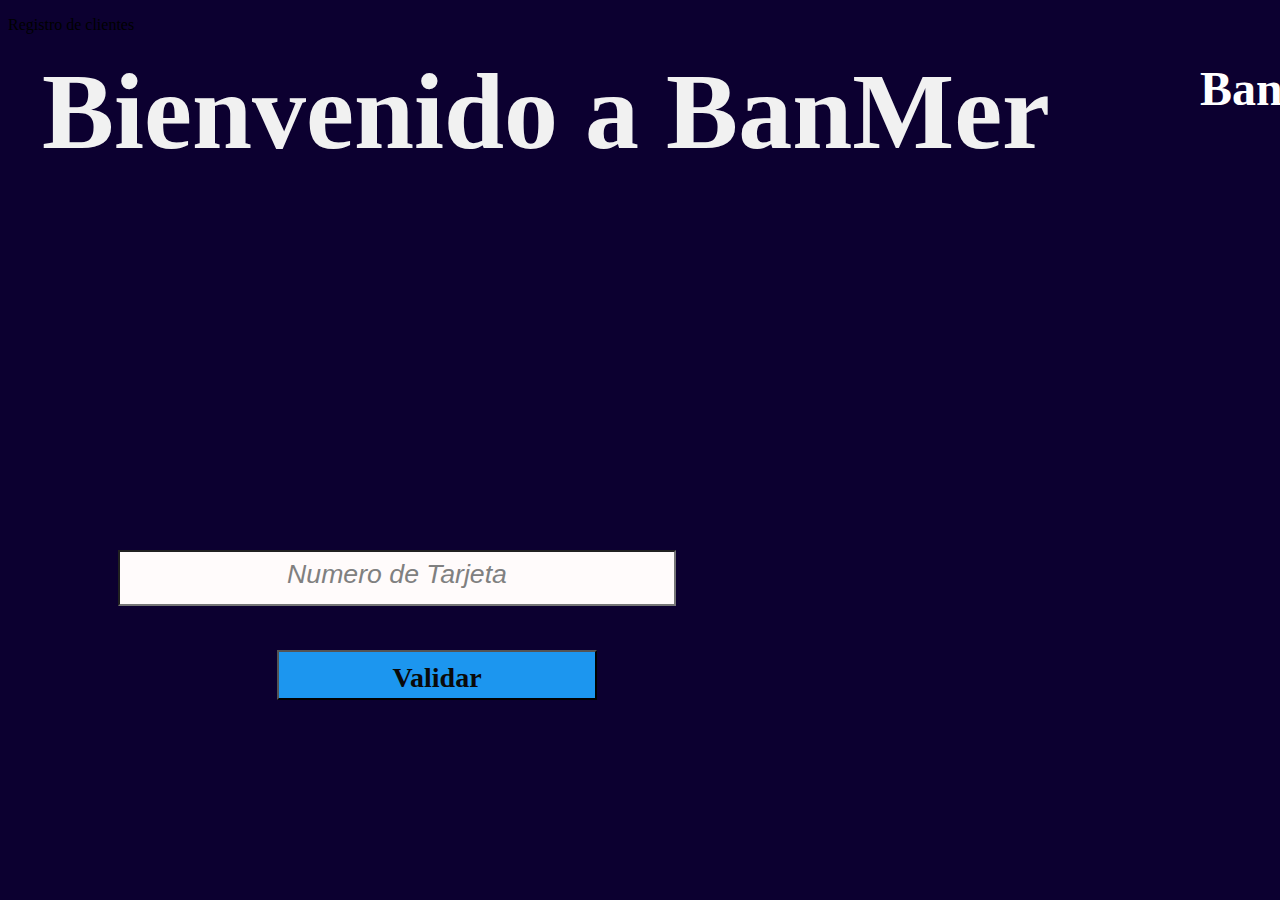
==== src/index.html @ a97b4c6b "algoritmo luhn" ====
<!DOCTYPE html>
<html>
  <head>
    <meta charset="utf-8">
    <title>Tarjeta de crédito válida</title>
    <link rel="stylesheet" href="style.css" />
  </head>
  <body>
    
      <h1>Bienvenido a BanMer</h1>
      <p>Registro de clientes</p>
    
      
      <div id="first">
      
          <input class="validator" type="string" id="cardNumber"  name="NumeroDeTarjeta" placeholder="Numero de Tarjeta"  required><br><em id="mensajeerror"></em>
         <br><br>
    
          <button id="validar"><strong>Validar</strong></button> 

        </div>


      
    <header>BancaNet</header>
    <main></main>
    <footer></footer>
    <script src="index.js" type="module"></script>
  </body>
</html>
---- src/style.css ----
header {
    width: 1157px;
    height: 200px;
    background:rgb(12, 0, 48)
   
}
body {
    
    width: 1157px;
    height: 200px;
    background:rgb(12, 0, 48)
}

h1 {
    position: absolute;
    width: 1193px;
    height: 129px;
    left: 42px;
    top: 10px;
    font-family: Manrope;
    font-style: normal;
    font-weight: bold;
    font-size: 108px;
    line-height: 60px;
    color: #F1F1F1;
    
  }

  #cardNumber {

    position: absolute;
    width: 550px;
    height: 50px;
    left: 118px;
    top: 550px;
    background: #FFFBFB;
  }

  #validar{
   
   width: 265px;
   height: 51px;
   left: 264px;
   top: 670px;
   background: #1C96EF;
   position: absolute;
   width: 320px;
   height: 50px;
   left: 277px;
   top: 650px;
   font-family: Manrope;
   font-style: normal;
   font-weight: 700;
   font-size: 28px;
   line-height: 50px;
   color: #0a0909;
   
  }

  input::placeholder {
    color: grey;
    font-size: 2.0em;
    font-style: italic;
    text-align: center;
    line-height: 100px
  }

  
  header{
    position: absolute;
    width: 533px;
    height: 122px;
    left: 1200px;
    top: 29px;
    font-family: Manrope;
    font-style: normal;
    font-weight: bold;
    font-size: 48px;
    line-height: 120px;
    color: #FFFFFF;
  }
  
  #imagentarjeta{
  position: absolute;
  width: 660px;
  height: 412px;
  left: 874px;
  top: 394px;
  }
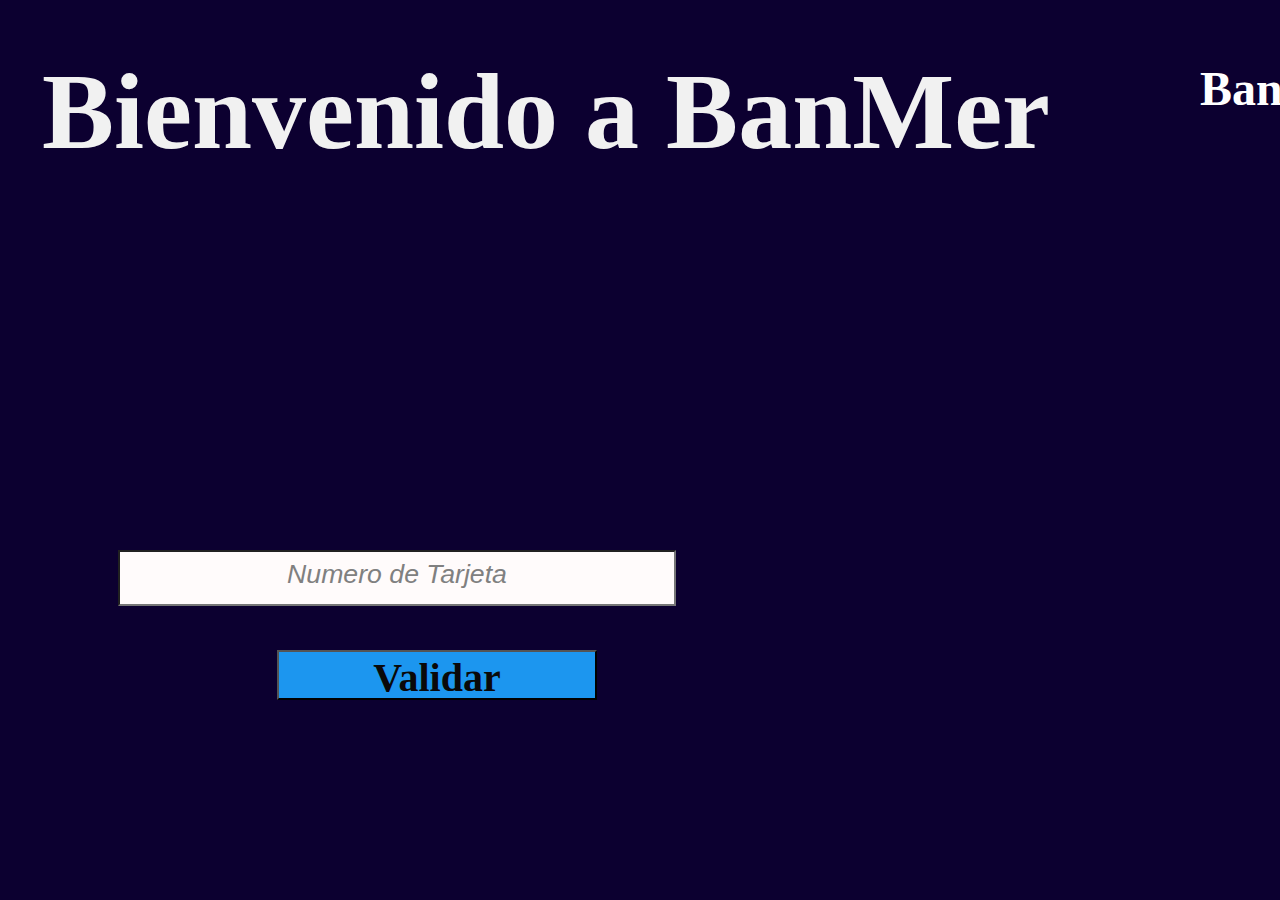
==== commit c6988a7b: "test accepted" ====
--- a/src/index.html
+++ b/src/index.html
@@ -8,7 +8,6 @@
   <body>
     
       <h1>Bienvenido a BanMer</h1>
-      <p>Registro de clientes</p>
     
       
       <div id="first">
@@ -20,6 +19,11 @@
 
         </div>
 
+       
+
+          
+        
+
 
       
     <header>BancaNet</header>
--- a/src/style.css
+++ b/src/style.css
@@ -54,7 +54,7 @@
    font-family: Manrope;
    font-style: normal;
    font-weight: 700;
-   font-size: 28px;
+   font-size: 40px;
    line-height: 50px;
    color: #0a0909;
    
@@ -66,6 +66,15 @@
     font-style: italic;
     text-align: center;
     line-height: 100px
+   
+  }
+
+  #NumeroDeTarjeta{
+    font-size: 2.0em;
+    font-style: italic;
+    text-align: center;
+    line-height: 100px
+
   }
 
   
@@ -83,13 +92,6 @@
     color: #FFFFFF;
   }
   
-  #imagentarjeta{
-  position: absolute;
-  width: 660px;
-  height: 412px;
-  left: 874px;
-  top: 394px;
-  }
   
 
   
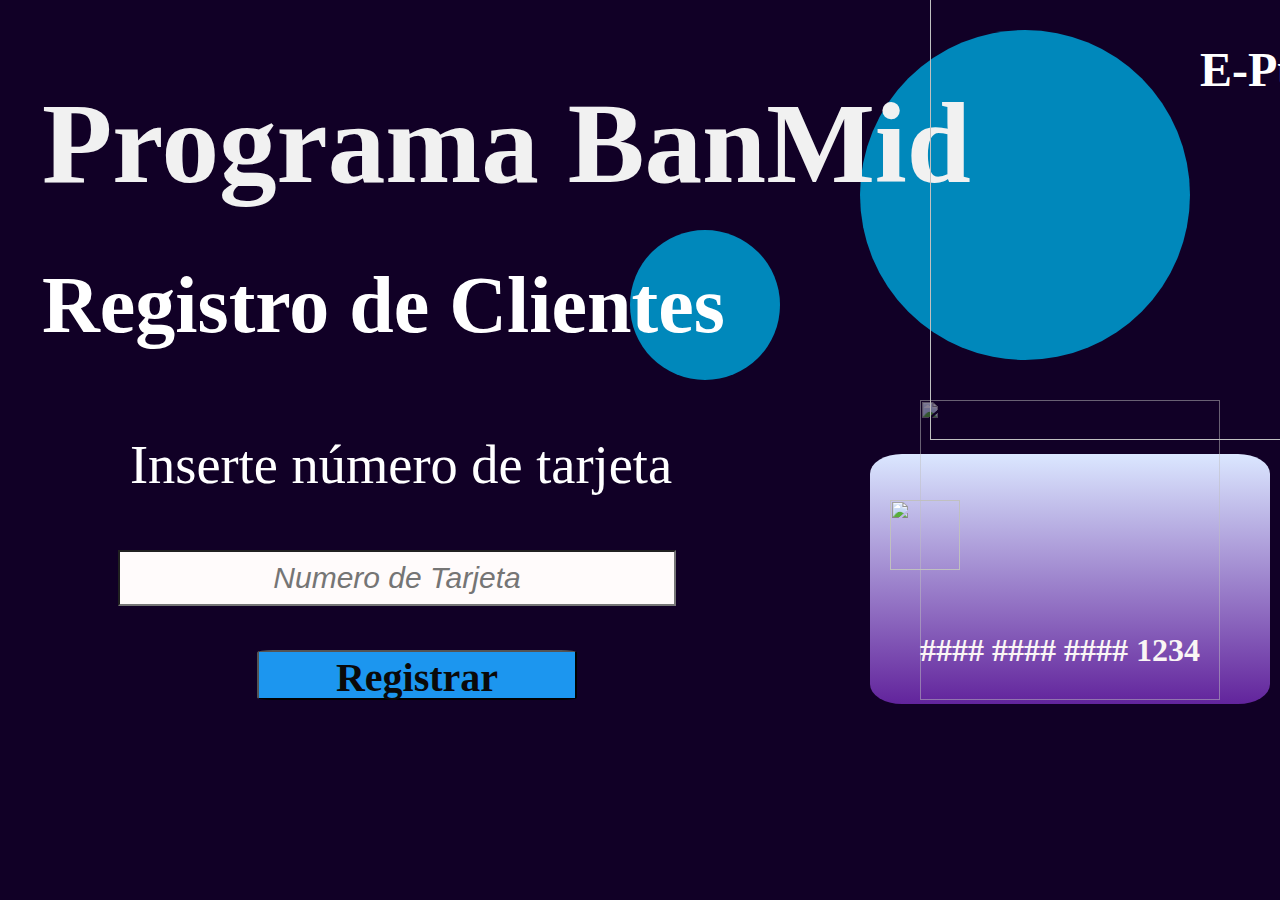
==== commit 9e88dcd3: "Complete" ====
--- a/src/index.html
+++ b/src/index.html
@@ -1,34 +1,51 @@
 <!DOCTYPE html>
 <html>
-  <head>
-    <meta charset="utf-8">
-    <title>Tarjeta de crédito válida</title>
-    <link rel="stylesheet" href="style.css" />
-  </head>
-  <body>
-    
-      <h1>Bienvenido a BanMer</h1>
-    
-      
-      <div id="first">
-      
-          <input class="validator" type="string" id="cardNumber"  name="NumeroDeTarjeta" placeholder="Numero de Tarjeta"  required><br><em id="mensajeerror"></em>
-         <br><br>
-    
-          <button id="validar"><strong>Validar</strong></button> 
 
-        </div>
+<head>
+  <meta charset="utf-8" />
+  <title>Validación de tarjeta</title>
+  <link rel="stylesheet" href="style.css" />
+  <script type="text/javascript"></script>
+</head>
 
-       
+<body>
+  <header>E-Puntos</header>
+  <main>
+    <h1> Programa BanMid</h1>
 
-          
-        
+    <div id="first">
+      <input class="validator" type="number" id="cardNumber" name="NumeroDeTarjeta" placeholder="Numero de Tarjeta" />
+      <div>
+        <p id="insertCard">Inserte número de tarjeta</p>
+      </div>
+      <button id="validar"><strong>Registrar</strong></button>
+      <p id="screenNumber">#### #### #### 1234</p>
+    </div>
+    <div class="Circle"></div>
+    <div class="Circle2"></div>
+    <div class="rectangular"></div>
+    <img src="img/BanMid2.png" id="imagen">
+    <img src="img/BanMid2.png" id="logo">
+    <img src="img/chip.png" id="chip">
+    <div>
+      <p id="clients">Registro de Clientes</p>
+    </div>
+    <div id="second">
+      <div>
+        <p id="message"></p>
+      </div>
+      <div>
+        <img src="img/ok.png" id="imagenValidation">
+        <img src="img/wrong.png" id="imagenValidation2">
+      </div>
+      <button id="register2"><strong>Registrar nueva tarjeta</strong></button>
+      <p class="numberRegister" id="lastnumber">#### #### #### 1234</p>
 
 
-      
-    <header>BancaNet</header>
-    <main></main>
-    <footer></footer>
-    <script src="index.js" type="module"></script>
-  </body>
-</html>
+    </div>
+  </main>
+  <footer></footer>
+  <script src="index.js" type="module"></script>
+</body>
+
+</html>--- a/src/style.css
+++ b/src/style.css
@@ -1,101 +1,253 @@
-  
-    
+body {
+  width: 100%;
+  background: #110026;
+}
+
+#first {
+  display: block; /*block muestra*/
+}
+
+#second {
+  display: none; /*none oculta*/
+}
+
+h1 {
+  /*Programa BanMid*/
+  position: absolute;
+  left: 42px;
+  top: 0px;
+  font-family: Manrope;
+  font-style: normal;
+  font-weight: bold;
+  font-size: 7.2rem;
+  color: #f1f1f1;
+  z-index: 1;
+}
+
+input {
+  position: absolute;
+  width: 550px;
+  height: 50px;
+  left: 118px;
+  top: 550px;
+  background: #fffbfb;
+  font-size: 30px; /*letra Numero de Tarjeta en input*/
+  font-style: italic;
+  text-align: center;
+}
+input[type=number]::-webkit-inner-spin-button, /*quitamos las flechitas del input donde podiamos incrementar o disminuir*/
+  input[type=number]::-webkit-outer-spin-button {
+  -webkit-appearance: none;
+  margin: 0;
+}
+
+#validar {
+  /*primer boton*/
+
+  border-radius: 5%;
+  background: #1c96ef;
+  position: absolute;
+  width: 320px;
+  height: 50px;
+  left: 257px;
+  top: 650px;
+  font-family: Manrope;
+  font-style: normal;
+  font-weight: 700;
+  font-size: 40px;
+  line-height: 50px;
+  color: #0a0909;
+}
 
 header {
-    width: 1157px;
-    height: 200px;
-    background:rgb(12, 0, 48)
-   
-}
-body {
-    
-    width: 1157px;
-    height: 200px;
-    background:rgb(12, 0, 48)
-}
-
-h1 {
-    position: absolute;
-    width: 1193px;
-    height: 129px;
-    left: 42px;
-    top: 10px;
-    font-family: Manrope;
-    font-style: normal;
-    font-weight: bold;
-    font-size: 108px;
-    line-height: 60px;
-    color: #F1F1F1;
-    
-  }
-
-  #cardNumber {
-
-    position: absolute;
-    width: 550px;
-    height: 50px;
-    left: 118px;
-    top: 550px;
-    background: #FFFBFB;
-  }
-
-  #validar{
-   
-   width: 265px;
-   height: 51px;
-   left: 264px;
-   top: 670px;
-   background: #1C96EF;
-   position: absolute;
-   width: 320px;
-   height: 50px;
-   left: 277px;
-   top: 650px;
-   font-family: Manrope;
-   font-style: normal;
-   font-weight: 700;
-   font-size: 40px;
-   line-height: 50px;
-   color: #0a0909;
-   
-  }
-
-  input::placeholder {
-    color: grey;
-    font-size: 2.0em;
-    font-style: italic;
-    text-align: center;
-    line-height: 100px
-   
-  }
-
-  #NumeroDeTarjeta{
-    font-size: 2.0em;
-    font-style: italic;
-    text-align: center;
-    line-height: 100px
-
-  }
-
-  
-  header{
-    position: absolute;
-    width: 533px;
-    height: 122px;
-    left: 1200px;
-    top: 29px;
-    font-family: Manrope;
-    font-style: normal;
-    font-weight: bold;
-    font-size: 48px;
-    line-height: 120px;
-    color: #FFFFFF;
-  }
-  
-  
-
-  
-
- 
-
-
+  /*E-puntos*/
+  position: absolute;
+  width: 533px;
+  height: 122px;
+  left: 1200px;
+  top: 10px;
+  font-family: Manrope;
+  font-style: normal;
+  font-weight: bold;
+  font-size: 3rem;
+  line-height: 120px;
+  color: #ffffff;
+}
+
+.Circle {
+  border-radius: 50%;
+  width: 330px;
+  height: 330px;
+  top: 30px;
+  right: 90px;
+  position: absolute;
+  background: #08b;
+  z-index: -3;
+}
+
+.Circle2 {
+  border-radius: 50%;
+  width: 150px;
+  height: 150px;
+  top: 230px;
+  right: 500px;
+  position: absolute;
+  background: #08b;
+  z-index: -3;
+}
+
+.rectangular {
+  border-radius: 8%;
+  position: absolute;
+  width: 400px;
+  height: 250px;
+  left: 870px;
+  top: 454px;
+  background: linear-gradient(to bottom, #dbe7ff, #62249c);
+}
+
+.numberRegister {
+  /*Numeros  de la tarjeta ya con ####, se muestran en rectangulo*/
+  position: absolute;
+  left: 920px;
+  top: 590px;
+  font-family: Manrope;
+  font-style: normal;
+  font-weight: bold;
+  font-size: 2rem;
+  color: #faf5f5;
+  z-index: 1;
+}
+#screenNumber {
+  /*Numeros  de la tarjeta ############1234, se muestran en rectangulo*/
+  position: absolute;
+  left: 920px;
+  top: 600px;
+  font-family: Manrope;
+  font-style: normal;
+  font-weight: bold;
+  font-size: 2rem;
+  color: #faf5f5;
+  z-index: 1;
+}
+
+.valid {
+  /*mensaje de tarjeta valida*/
+  color: #faf5f5;
+  top: 550px;
+  left: 150px;
+  position: absolute;
+  font-family: Manrope;
+  font-style: normal;
+  font-weight: bold;
+  font-size: 5rem;
+  z-index: 2;
+  -webkit-text-stroke: 2px rgb(17, 248, 94);
+}
+.invalid {
+  /*mensaje de tarjeta invalida*/
+  color: #faf5f5;
+  top: 550px;
+  left: 120px;
+  position: absolute;
+  font-family: Manrope;
+  font-style: normal;
+  font-weight: bold;
+  font-size: 5rem;
+  z-index: 2;
+  -webkit-text-stroke: 2px rgb(248, 17, 17); /*contorno*/
+}
+
+#clients {
+  /*Registro de clientes*/
+  position: absolute;
+  left: 42px;
+  top: 180px;
+  font-family: Manrope;
+  font-style: normal;
+  font-weight: bold;
+  font-size: 5rem;
+  color: #ffffff;
+  z-index: 1;
+}
+
+#insertCard {
+  /*nserte número de tarjeta*/
+  position: absolute;
+  left: 130px;
+  top: 380px;
+  font-family: Manrope;
+  font-style: normal;
+  font-size: 3.4rem;
+  color: #ffffff;
+  z-index: 1;
+}
+
+#imagen {
+  /*imagen chica en tarjeta*/
+  position: absolute;
+  left: 920px;
+  top: 400px;
+  z-index: 0;
+  width: 300px;
+  height: 300px;
+  opacity: 0.5;
+}
+
+#logo {
+  /*imagen en circulo azul*/
+  position: absolute;
+  left: 930px;
+  top: -60px;
+  z-index: 2;
+  width: 500px;
+  height: 500px;
+}
+
+#chip {
+  position: absolute;
+  left: 890px;
+  top: 500px;
+  z-index: 0;
+  width: 70px;
+  height: 70px;
+}
+
+#register2 {
+  /*segundo input*/
+  width: 265px;
+  height: 51px;
+  left: 259px;
+  top: 720px;
+  border-radius: 5%;
+  background: #1c96ef;
+  position: absolute;
+  width: 520px;
+  height: 50px;
+  left: 137px;
+  top: 690px;
+  font-family: Manrope;
+  font-style: normal;
+  font-weight: 700;
+  font-size: 40px;
+  line-height: 50px;
+  color: #0a0909;
+}
+
+#imagenValidation {
+  /*imagen de paloma verde*/
+  position: absolute;
+  width: 150px;
+  height: 150px;
+  top: 390px;
+  left: 330px;
+}
+
+#imagenValidation2 {
+  /*imagen de tacha roja*/
+  position: absolute;
+  width: 130px;
+  height: 130px;
+  top: 390px;
+  left: 330px;
+}
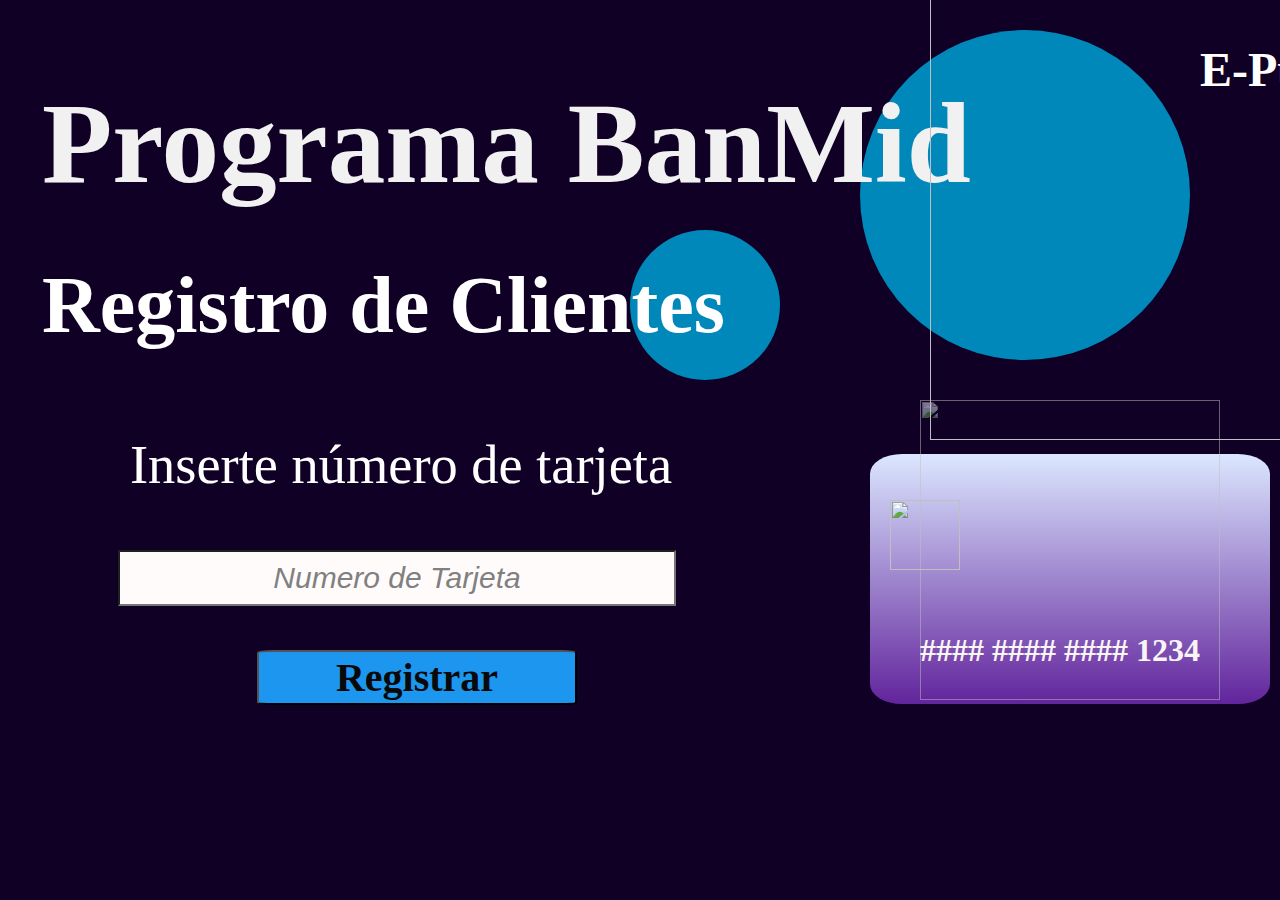
==== commit b0d40b60: "Final Test" ====
--- a/src/index.html
+++ b/src/index.html
@@ -1,51 +1,51 @@
 <!DOCTYPE html>
 <html>
-
-<head>
-  <meta charset="utf-8" />
-  <title>Validación de tarjeta</title>
-  <link rel="stylesheet" href="style.css" />
-  <script type="text/javascript"></script>
-</head>
-
-<body>
-  <header>E-Puntos</header>
-  <main>
-    <h1> Programa BanMid</h1>
-
-    <div id="first">
-      <input class="validator" type="number" id="cardNumber" name="NumeroDeTarjeta" placeholder="Numero de Tarjeta" />
+  <head>
+    <meta charset="utf-8" />
+    <title>Validación de tarjeta</title>
+    <link rel="stylesheet" href="style.css" />
+    <script type="text/javascript"></script>
+  </head>
+  <body>
+    <header>E-Puntos</header>
+    <main>
+      <h1>Programa BanMid</h1>
+      <div id="first">
+        <input
+          class="validator"
+          type="number"
+          id="cardNumber"
+          name="NumeroDeTarjeta"
+          placeholder="Numero de Tarjeta"
+        />
+        <div>
+          <p id="insertCard">Inserte número de tarjeta</p>
+        </div>
+        <button id="validar"><strong>Registrar</strong></button>
+        <p id="screenNumber">#### #### #### 1234</p>
+      </div>
+      <div class="Circle"></div>
+      <div class="Circle2"></div>
+      <div class="rectangular"></div>
+      <img src="img/BanMid2.png" id="imagen" />
+      <img src="img/BanMid2.png" id="logo" />
+      <img src="img/chip.png" id="chip" />
       <div>
-        <p id="insertCard">Inserte número de tarjeta</p>
+        <p id="clients">Registro de Clientes</p>
       </div>
-      <button id="validar"><strong>Registrar</strong></button>
-      <p id="screenNumber">#### #### #### 1234</p>
-    </div>
-    <div class="Circle"></div>
-    <div class="Circle2"></div>
-    <div class="rectangular"></div>
-    <img src="img/BanMid2.png" id="imagen">
-    <img src="img/BanMid2.png" id="logo">
-    <img src="img/chip.png" id="chip">
-    <div>
-      <p id="clients">Registro de Clientes</p>
-    </div>
-    <div id="second">
-      <div>
-        <p id="message"></p>
+      <div id="second">
+        <div>
+          <p id="message"></p>
+        </div>
+        <div>
+          <img src="img/ok.png" id="imagenValidation" />
+          <img src="img/wrong.png" id="imagenValidation2" />
+        </div>
+        <button id="register2"><strong>Registrar nueva tarjeta</strong></button>
+        <p class="numberRegister" id="lastnumber">#### #### #### 1234</p>
       </div>
-      <div>
-        <img src="img/ok.png" id="imagenValidation">
-        <img src="img/wrong.png" id="imagenValidation2">
-      </div>
-      <button id="register2"><strong>Registrar nueva tarjeta</strong></button>
-      <p class="numberRegister" id="lastnumber">#### #### #### 1234</p>
-
-
-    </div>
-  </main>
-  <footer></footer>
-  <script src="index.js" type="module"></script>
-</body>
-
-</html>+    </main>
+    <footer></footer>
+    <script src="index.js" type="module"></script>
+  </body>
+</html>
--- a/src/style.css
+++ b/src/style.css
@@ -32,15 +32,22 @@
   top: 550px;
   background: #fffbfb;
   font-size: 30px; /*letra Numero de Tarjeta en input*/
-  font-style: italic;
   text-align: center;
 }
+
 input[type=number]::-webkit-inner-spin-button, /*quitamos las flechitas del input donde podiamos incrementar o disminuir*/
   input[type=number]::-webkit-outer-spin-button {
   -webkit-appearance: none;
   margin: 0;
 }
 
+input::placeholder {
+  color: grey;
+  font-style: italic;
+  text-align: center;
+  line-height: 100px;
+}
+
 #validar {
   /*primer boton*/
 
@@ -48,7 +55,7 @@
   background: #1c96ef;
   position: absolute;
   width: 320px;
-  height: 50px;
+  height: 55px;
   left: 257px;
   top: 650px;
   font-family: Manrope;
@@ -110,9 +117,9 @@
   /*Numeros  de la tarjeta ya con ####, se muestran en rectangulo*/
   position: absolute;
   left: 920px;
-  top: 590px;
-  font-family: Manrope;
-  font-style: normal;
+  top: 600px;
+  font-family: Manrope;
+  font-style: normal
   font-weight: bold;
   font-size: 2rem;
   color: #faf5f5;
@@ -215,17 +222,13 @@
 
 #register2 {
   /*segundo input*/
-  width: 265px;
-  height: 51px;
-  left: 259px;
-  top: 720px;
   border-radius: 5%;
   background: #1c96ef;
   position: absolute;
   width: 520px;
-  height: 50px;
-  left: 137px;
-  top: 690px;
+  left: 135px;
+  top: 650px;
+  height: 55px;
   font-family: Manrope;
   font-style: normal;
   font-weight: 700;
@@ -251,3 +254,4 @@
   top: 390px;
   left: 330px;
 }
+
